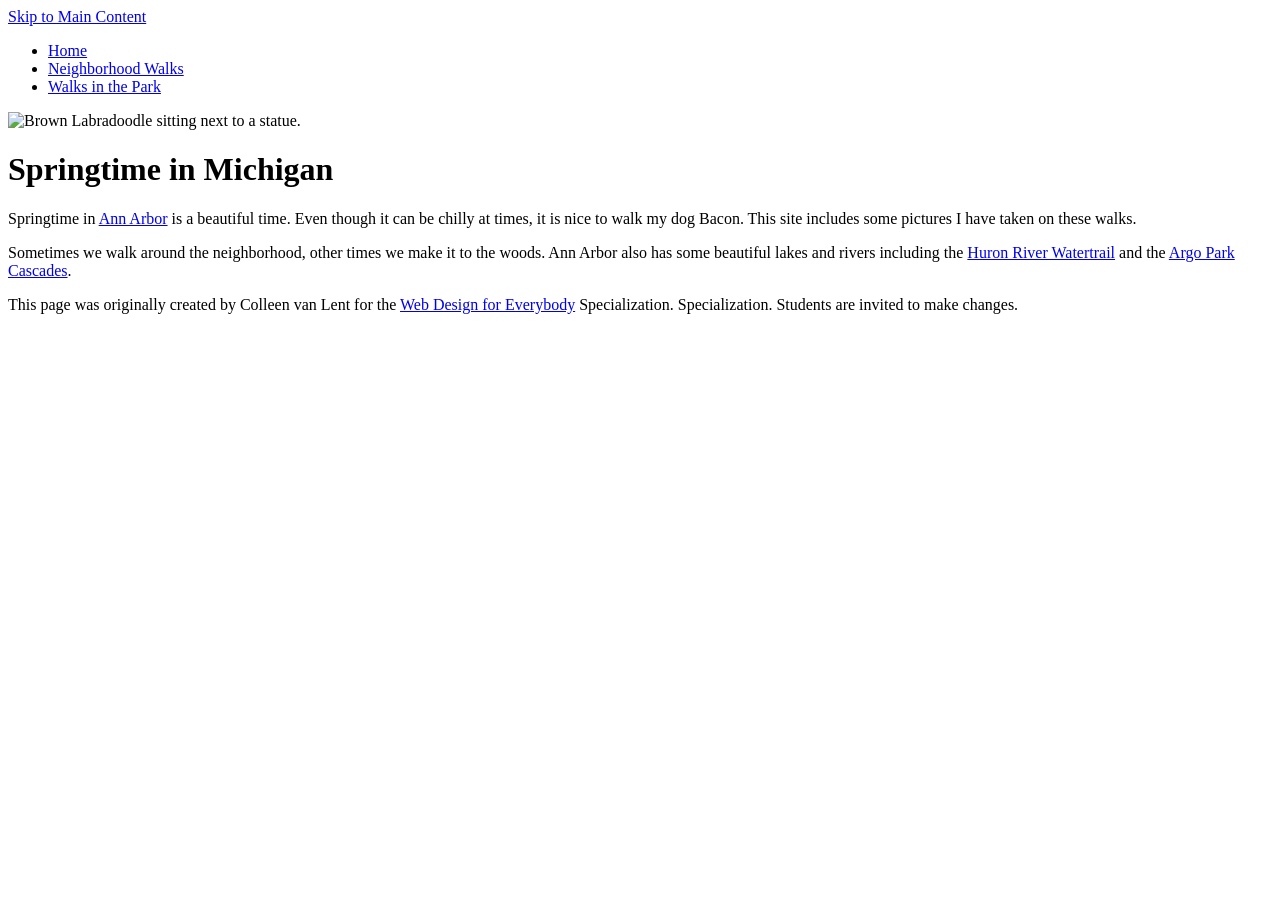
==== CSS-week2-HW2/index.html @ ef2d436b "Add initial HTML structure for Springtime site" ====
<!DOCTYPE html>
<html lang="en">

<head>
  <meta charset="utf-8">
  <meta name="viewport" content="width=device-width">
  <title>Springtime In Michigan</title>
  <!-- You will need to link to the CSS file -->
  <link rel="stylesheet" href="css/style.css">
</head>

<body>
   <a href="#main" class="skip-link">Skip to Main Content</a>
  <header>
    <nav>
      <ul>
        <li><a href="index.html">Home</a></li>
        <li><a href="neighborhood.html">Neighborhood Walks</a></li>
        <li><a href="parks.html">Walks in the Park</a></li>
      </ul>
    </nav>
    <img src="images/BaconGallupPark.jpg" width="200" alt="Brown Labradoodle sitting next to a statue.">
    <h1>Springtime in Michigan</h1>
  </header>
  <main>
    <p>Springtime in <a href="https://www.michigan.org/city/ann-arbor">Ann Arbor</a> is a beautiful time. Even though
      it can be chilly at times, it is nice to walk my dog Bacon. This site includes some pictures I have taken on
      these walks. </p>

    <p>Sometimes we walk around the neighborhood, other times we make it to the woods. Ann Arbor also has some
      beautiful lakes and rivers including the <a
        href="https://www.annarbor.org/things-to-do/recreation-outdoors/huron-river/">Huron River Watertrail</a> and
      the <a href="https://www.a2gov.org/departments/Parks-Recreation/parks-places/argo/pages/default.aspx">Argo Park
        Cascades</a>.</p>

  </main>
  <footer>
    <p>This page was originally created by Colleen van Lent for the <a
        href="https://www.coursera.org/specializations/web-design"> Web Design for Everybody</a> Specialization.
      Specialization. Students are invited to make changes.</p>
  </footer>

</body>

</html>
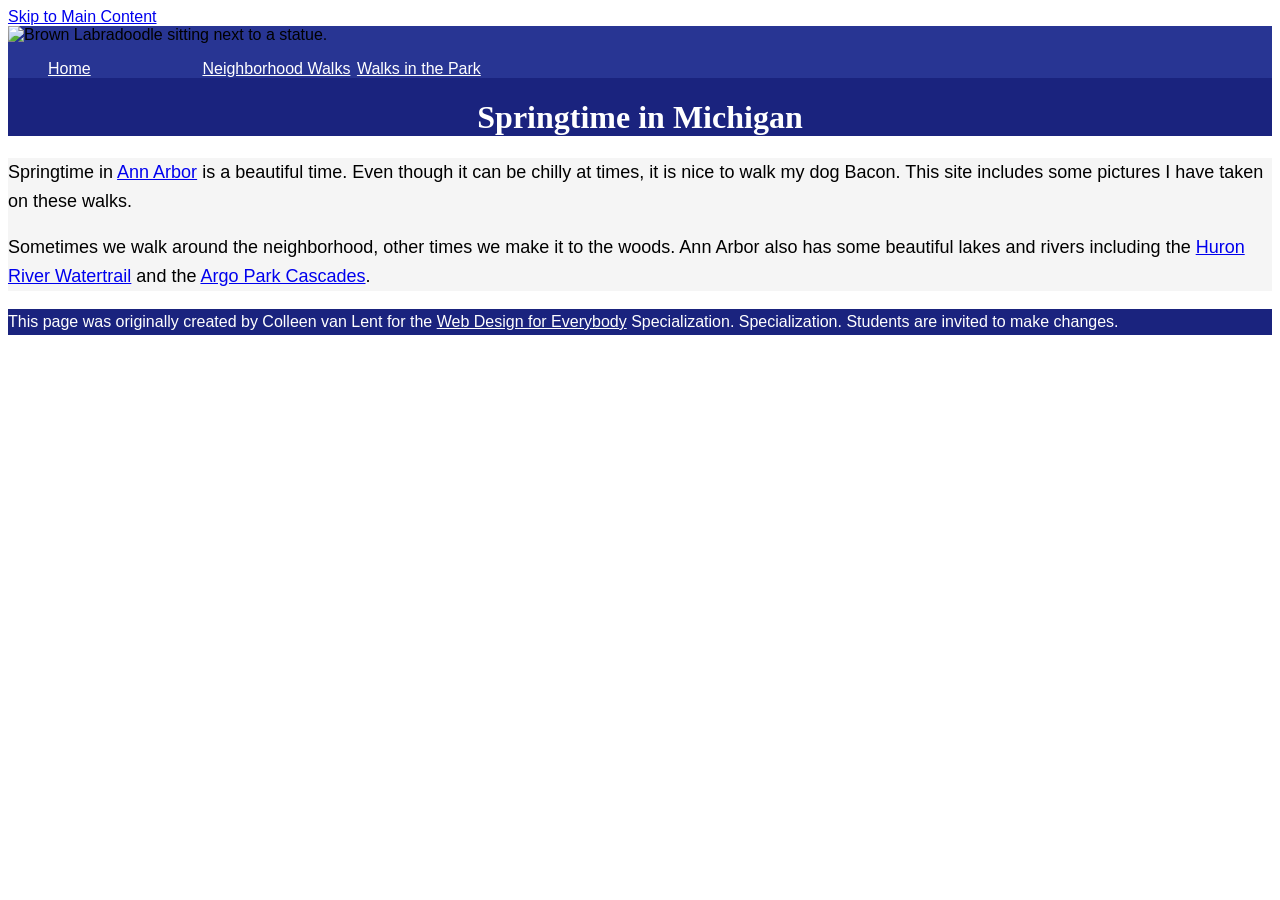
==== commit e2f68707: "Update index.html" ====
--- a/CSS-week2-HW2/index.html
+++ b/CSS-week2-HW2/index.html
@@ -13,13 +13,13 @@
    <a href="#main" class="skip-link">Skip to Main Content</a>
   <header>
     <nav>
+      <img src="images/BaconGallupPark.jpg" width="200" alt="Brown Labradoodle sitting next to a statue.">
       <ul>
         <li><a href="index.html">Home</a></li>
         <li><a href="neighborhood.html">Neighborhood Walks</a></li>
         <li><a href="parks.html">Walks in the Park</a></li>
       </ul>
     </nav>
-    <img src="images/BaconGallupPark.jpg" width="200" alt="Brown Labradoodle sitting next to a statue.">
     <h1>Springtime in Michigan</h1>
   </header>
   <main>
--- a/CSS-week2-HW2/css/style.css
+++ b/CSS-week2-HW2/css/style.css
@@ -0,0 +1,44 @@
+body {
+  font-family: Arial, sans-serif;
+  font-size: 16px;
+}
+
+header {
+  background-color: #1a237e;
+}
+
+nav {
+  background-color: #283593;
+}
+
+main {
+  background-color: #f5f5f5;
+  font-size: 18px;
+}
+
+footer {
+  background-color: #1a237e;
+}
+
+li {
+  display: inline-block;
+  width: 150px;
+}
+
+h1 {
+  text-align: center;
+  font-family: Georgia, serif;
+  color: #ffffff;
+}
+
+p {
+  line-height: 1.6;
+}
+
+nav a {
+  color: #ffffff;
+}
+
+footer, footer p, footer a {
+  color: #ffffff;
+}
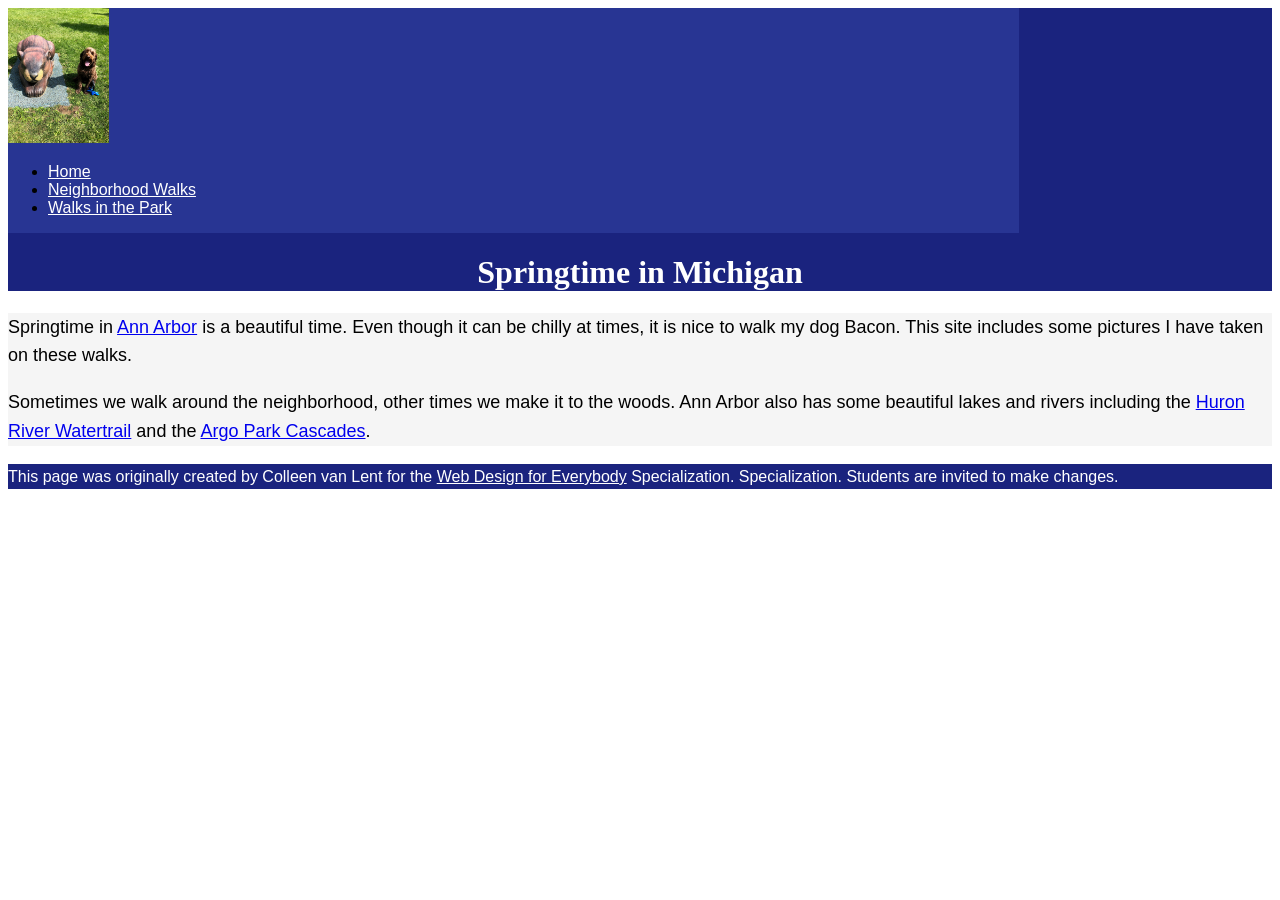
==== commit 07057b02: "Update index.html" ====
--- a/CSS-week2-HW2/index.html
+++ b/CSS-week2-HW2/index.html
@@ -22,7 +22,7 @@
     </nav>
     <h1>Springtime in Michigan</h1>
   </header>
-  <main>
+ <main id="main">
     <p>Springtime in <a href="https://www.michigan.org/city/ann-arbor">Ann Arbor</a> is a beautiful time. Even though
       it can be chilly at times, it is nice to walk my dog Bacon. This site includes some pictures I have taken on
       these walks. </p>
--- a/CSS-week2-HW2/css/style.css
+++ b/CSS-week2-HW2/css/style.css
@@ -9,6 +9,16 @@
 
 nav {
   background-color: #283593;
+  display: inline-block;
+  width: 80%;
+}
+
+nav a {
+  color: #ffffff;
+}
+
+nav img {
+  width: 10%;
 }
 
 main {
@@ -18,11 +28,11 @@
 
 footer {
   background-color: #1a237e;
+  color: #ffffff;
 }
 
-li {
-  display: inline-block;
-  width: 150px;
+footer p, footer a {
+  color: #ffffff;
 }
 
 h1 {
@@ -35,10 +45,33 @@
   line-height: 1.6;
 }
 
-nav a {
-  color: #ffffff;
+.skip-link {
+  position: absolute;
+  left: -9999px;
 }
 
-footer, footer p, footer a {
-  color: #ffffff;
+.skip-link:focus {
+  left: 10px;
+  top: 10px;
+  background-color: #ffffff;
+  color: #000000;
+  padding: 4px 8px;
 }
+
+.grid {
+  display: grid;
+  grid-template-columns: 40% 40%;
+  justify-content: center;
+  align-items: center;
+  row-gap: 20px;
+}
+
+.grid img {
+  width: 100%;
+}
+
+.flex {
+  display: flex;
+  flex-wrap: wrap;
+  justify-content: space-around;
+}
